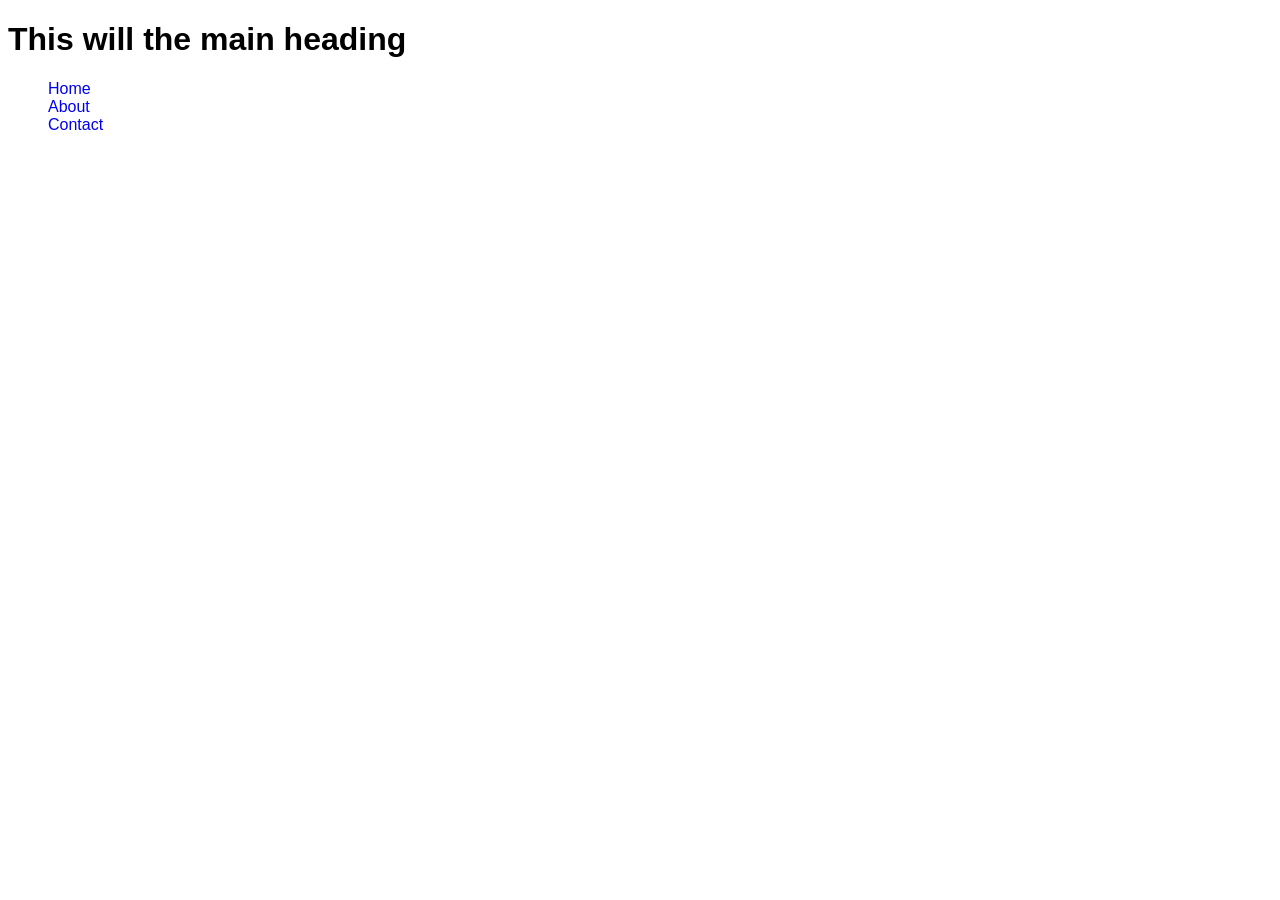
==== flex.html @ 0dd8bb05 "initial commit" ====
<!DOCTYPE html>
<html lang="en">
<head>
    <meta charset="UTF-8">
    <meta name="viewport" content="width=device-width, initial-scale=1.0">
    <title>Flex Layout</title>
    <link rel="stylesheet" href="css/flex.css">
</head>
<body>
    <!-- Each HTML page must have a header and h1 -->
    <header>
        <h1>This will the main heading</h1>
        <nav>
            <ul>
                <li><a href="#home">Home</a></li>
                <li><a href="#about">About</a></li>
                <li><a href="#contact">Contact</a></li>
            </ul>
            
        </nav>
    </header>
    <!-- this will be main content-->
     <main>
        <section class="top" id="home">
            <div></div>
            <div></div>
            <div></div>
            <div></div>
            <div></div>
            <div></div>

        </section>
        <section class="middle" id="about">

        </section>
        <section class="bottom" id="contact">

        </section>

     </main>
     <!-- this will contain copyright info -->
     <footer>

     </footer>
    
</body>
</html>
---- css/flex.css ----
{
    margin: 0;
    padding: 0;
    box-sizing: border-box;
}
body{
    width: 100vw;
    font-family: 'Segoe UI', Tahoma, Geneva, Verdana, sans-serif;
}
a{
    text-decoration: none;
}
li{
    list-style: none;
}
img{
    width: 100%;
}

/* header */
header{
    width: 100%;
}
ul{

}
nav ul{

}
nav ul{
    
}
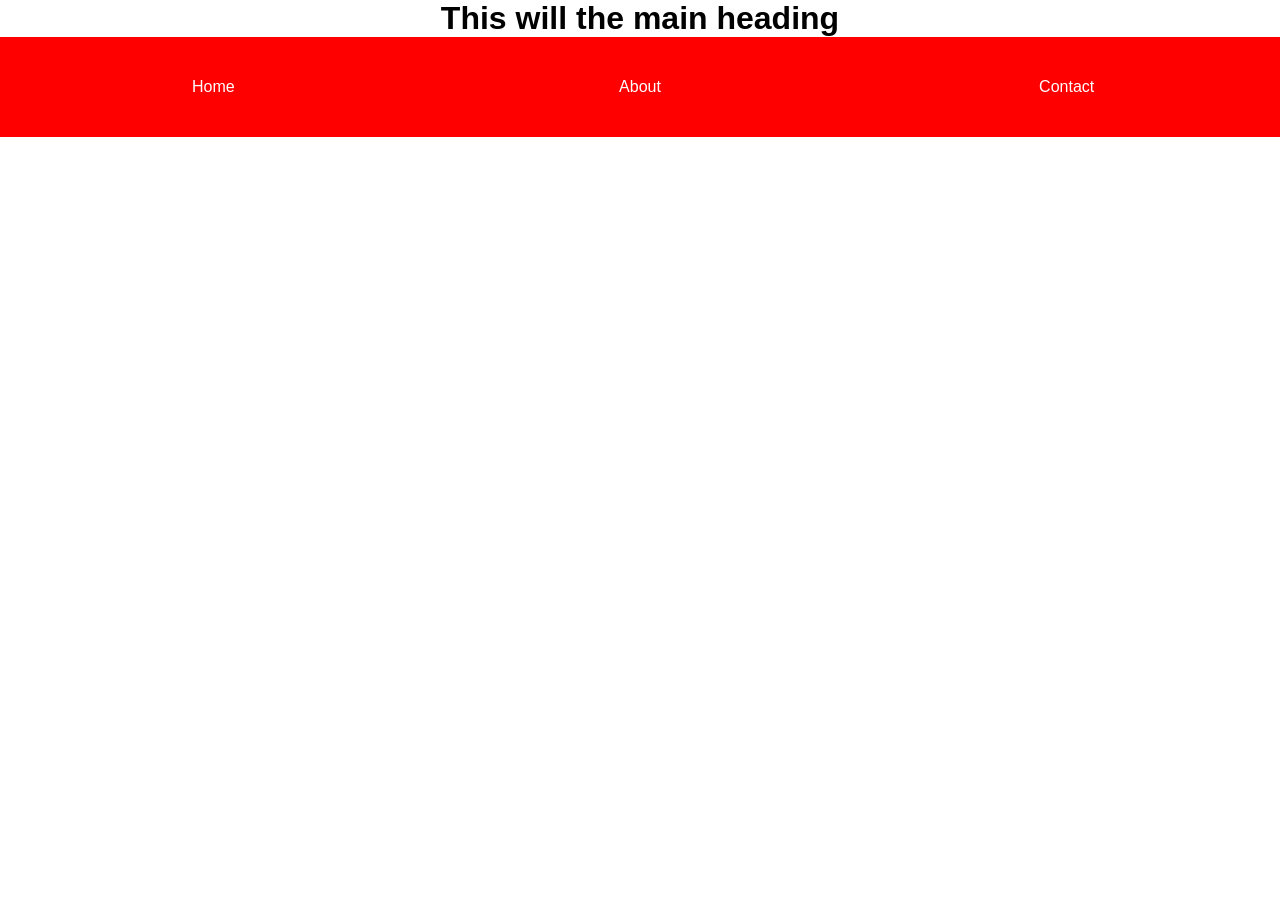
==== commit 7486908a: "initial commit" ====
--- a/flex.html
+++ b/flex.html
@@ -44,4 +44,4 @@
      </footer>
     
 </body>
-</html>+</html>
--- a/css/flex.css
+++ b/css/flex.css
@@ -1,4 +1,4 @@
-{
+*{
     margin: 0;
     padding: 0;
     box-sizing: border-box;
@@ -20,13 +20,42 @@
 /* header */
 header{
     width: 100%;
+    text-align: center;
 }
 ul{
+    width: 100%;
+    display: flex;
+    flex-direction: column;
+    height: 20vh;
+    max-height: 100px;
+    background-color: red;
 
 }
-nav ul{
+nav ul li{
+    width:100%;
+    height: 100%;
 
 }
-nav ul{
+nav ul li a{
+   color: white; 
+   display: flex;
+    height: 100%;
+    width: 100%;
+    justify-content: center;
+    align-items: center;
+}
+li a:hover{
+    background-color: white;
+   color: red;
+}
+
+@media (min-width: 768px){
+    ul{
+        flex-direction: row;
+      }
+      ul li{
+        width: 33.33%;
+      }
     
 }
+
